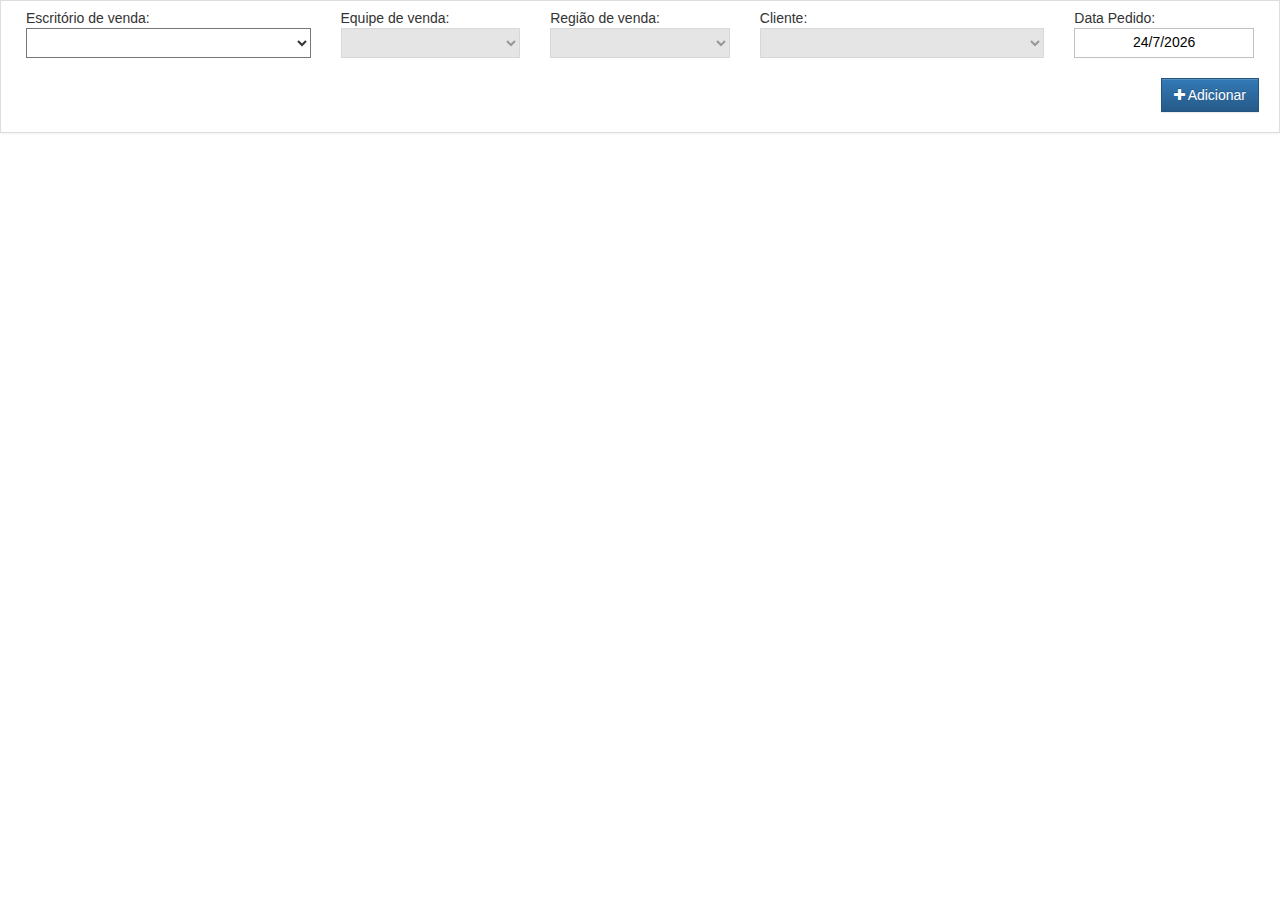
==== index.html @ 9e75d70c "first commit" ====
<!DOCTYPE HTML>
<html lang="en" ng-app='App'>

<head>
    <meta charset="UTF-8" />
    <meta http-equiv="X-UA-Compatible" content="IE=egde" />
    <meta name="viewport" content="width=device-width, initial-scale=1.0">
    <title>Projeto Mock</title>
    <!-- LIBRARIES -->
    <!--  <script src='//cdnjs.cloudflare.com/ajax/libs/jquery/2.1.1/jquery.min.js'></script> -->
    <!-- 
    <script src="https://code.angularjs.org/1.5.8/angular.min.js"></script>
    <script src="https://code.angularjs.org/1.5.8/angular-route.min.js"></script>
    <script src="https://code.angularjs.org/1.5.8/angular-resource.min.js"></script>
    <script src="https://code.angularjs.org/1.5.8/angular-animate.min.js"></script>
    <script src="https://code.angularjs.org/1.5.8/angular-sanitize.min.js"></script>
     -->
    <link rel="stylesheet" href="lib/font/css/font-awesome.min.css">
    <link rel="stylesheet" href="lib/css/bootstrap.min.css">
    <link rel="stylesheet" href="lib/css/bootstrap-theme.min.css">
   <!--  <link rel="stylesheet" href="lib/css/bootflat.min.css"> -->
    <link rel="stylesheet" href="lib/css/bsflat.css">
    <!-- LIBS -->
    <script type="text/javascript" src="lib/js/angular.min.js"></script>
    <script type="text/javascript" src="lib/js/angular-animate.min.js"></script>
    <script type="text/javascript" src="lib/js/angular-route.min.js"></script>
    <script type="text/javascript" src="lib/js/angular-resource.min.js"></script>
    <script type="text/javascript" src="lib/js/angular-touch.min.js"></script>
    <script type="text/javascript" src="lib/js/ui-bootstrap-tpls.min.js"></script>
    <script type="text/javascript" src="lib/js/angular-aside.min.js"></script>
    <script type="text/javascript" src="lib/js/angular-dragula.min.js"></script>
    <!-- <script src="//maxcdn.bootstrapcdn.com/bootstrap/3.3.0/js/bootstrap.min.js"></script>
    STYLE / THEME
    <link href="//maxcdn.bootstrapcdn.com/bootstrap/3.3.0/css/bootstrap.min.css" rel="stylesheet"> -->
    <!-- <link href="//cdncatalog.com/assets/flat-ui/css/flat-ui.css" rel="stylesheet"> -->
    <link href="view/css/reset.css" rel="stylesheet">
    <link href="view/css/geral.css" rel="stylesheet">
    <!-- THIS APP. -->
    <script src="App.js"></script>
    <script src="controller/services.js"></script>
    <script src="controller/directives.js"></script>
    <script src="controller/filters.js"></script>
    <script src="controller/controllers.js"></script>
    <script src="controller/navbar-controller.js"></script>
</head>

<body ng-controller="MainController">
    <div class="row-fluid demo-content" ng-view></div>
</body>

</html>
---- lib/css/bootflat.min.css ----
/*
 * bootflat 2.0.4
 *
 * Description: BOOTFLAT is an open source Flat UI KIT based on Bootstrap 3.2.0 CSS framework. It provides a faster, easier and less repetitive way for web developers to create elegant web apps.
 *
 * Homepage: http://bootflat.github.com/
 *
 * By @Flathemes <info@flathemes.com>
 *
 * Last modify time: 2014-09-03
 *
 * Licensed under the MIT license. Please see LICENSE for more information.
 *
 * Copyright 2013 FLATHEMES.
 *
 */

body{font-family:'Open Sans','Helvetica Neue',Helvetica,Arial,sans-serif;color:#434a54;background-color:#fff}a{color:#3bafda;text-decoration:none}a:focus,a:hover{color:#4fc1e9;text-decoration:none}a:focus{outline:0}.h1,.h2,.h3,.h4,.h5,.h6,h1,h2,h3,h4,h5,h6{font-family:inherit;font-weight:700;line-height:1.1;color:inherit}.h1 small,.h2 small,.h3 small,.h4 small,.h5 small,.h6 small,h1 small,h2 small,h3 small,h4 small,h5 small,h6 small{color:#e7e9ec}h1,h2,h3{margin-top:30px;margin-bottom:15px}h4,h5,h6{margin-top:15px;margin-bottom:15px}h6{font-weight:400}.h1,h1{font-size:51px}.h2,h2{font-size:43px}.h3,h3{font-size:30px}.h4,h4{font-size:19px}.h5,h5{font-size:18px}.h6,h6{font-size:14px}blockquote{border-left:3px solid #ccd1d9}.img-rounded{border-radius:4px;-webkit-border-radius:4px;-moz-border-radius:4px}.img-comment{margin:24px 0;font-size:15px;font-style:italic;line-height:1.2}.btn{color:#fff}.btn,.btn.disabled,.btn[disabled]{background-color:#aab2bd;border-color:#aab2bd}.btn.active,.btn:active,.btn:focus,.btn:hover{color:#fff;background-color:#ccd1d9;border-color:#ccd1d9;outline:0!important}.btn.active,.btn:active{-webkit-box-shadow:inset 0 1px 2px rgba(0,0,0,.125);-moz-box-shadow:inset 0 1px 2px rgba(0,0,0,.125);box-shadow:inset 0 1px 2px rgba(0,0,0,.125)}.btn.disabled,.btn[disabled]{filter:alpha(opacity=45);opacity:.45}.btn-link,.btn-link.active,.btn-link.disabled,.btn-link:active,.btn-link:focus,.btn-link:hover,.btn-link[disabled]{color:#3bafda;background-color:transparent; border-color:transparent;-webkit-box-shadow:none;-moz-box-shadow:none;box-shadow:none}.btn-link:focus,.btn-link:hover{text-decoration:underline}.btn-default{color:#434a54;border-color:#aab2bd!important}.btn-default.active,.btn-default:active,.btn-default:focus,.btn-default:hover{background-color:#ccd1d9;border-color:#ccd1d9}.btn-default,.btn-default.disabled,.btn-default[disabled]{background-color:#fff}.open .dropdown-toggle.btn-default{background-color:#ccd1d9;border-color:#ccd1d9}.btn-primary,.btn-primary.active,.btn-primary.disabled,.btn-primary:active,.btn-primary[disabled]{background-color:#3bafda;border-color:#3bafda}.btn-primary:focus,.btn-primary:hover,.open .dropdown-toggle.btn-primary{background-color:#4fc1e9;border-color:#4fc1e9}.btn-info,.btn-info.active,.btn-info.disabled,.btn-info:active,.btn-info[disabled]{background-color:#37bc9b;border-color:#37bc9b}.btn-info:focus,.btn-info:hover,.open .dropdown-toggle.btn-info{background-color:#48cfad;border-color:#48cfad}.btn-success,.btn-success.active,.btn-success.disabled,.btn-success:active,.btn-success[disabled]{background-color:#8cc152;border-color:#8cc152}.btn-success:focus,.btn-success:hover,.open .dropdown-toggle.btn-success{background-color:#a0d468;border-color:#a0d468}.btn-warning,.btn-warning.active,.btn-warning.disabled,.btn-warning:active,.btn-warning[disabled]{background-color:#f6bb42;border-color:#f6bb42}.btn-warning:focus,.btn-warning:hover,.open .dropdown-toggle.btn-warning{background-color:#ffce54;border-color:#ffce54}.btn-danger,.btn-danger .open .dropdown-toggle.btn,.btn-danger.active,.btn-danger.disabled,.btn-danger:active,.btn-danger[disabled]{background-color:#da4453;border-color:#da4453}.btn-danger:focus,.btn-danger:hover,.open .dropdown-toggle.btn-danger{background-color:#ed5565;border-color:#ed5565}.btn-group.open .dropdown-toggle{-webkit-box-shadow:inset 0 1px 2px rgba(0,0,0,.125);-moz-box-shadow:inset 0 1px 2px rgba(0,0,0,.125);box-shadow:inset 0 1px 2px rgba(0,0,0,.125)}.btn-group .btn{border-left-color:#96a0ad}.btn-group .btn-default.active,.btn-group .btn-default:active,.btn-group .btn-default:focus,.btn-group.open .btn-default.dropdown-toggle{color:#fff}.btn-group .btn-primary,.btn-group .btn-primary.active,.btn-group .btn-primary:active,.btn-group .btn-primary:focus{border-left-color:#269ecb}.btn-group .btn-success,.btn-group .btn-success.active,.btn-group .btn-success:active,.btn-group .btn-success:focus{border-left-color:#7ab03f}.btn-group .btn-warning,.btn-group .btn-warning.active,.btn-group .btn-warning:active,.btn-group .btn-warning:focus{border-left-color:#efa50b}.btn-group .btn-danger,.btn-group .btn-danger.active,.btn-group .btn-danger:active,.btn-group .btn-danger:focus{border-left-color:#d1293a}.btn-group .btn-info,.btn-group .btn-info.active,.btn-group .btn-info:active,.btn-group .btn-info:focus{border-left-color:#2fa084}.btn-group .btn-danger:first-child,.btn-group .btn-info:first-child,.btn-group .btn-primary:first-child,.btn-group .btn-success:first-child,.btn-group .btn-warning:first-child,.btn-group .btn:first-child{border-left-color:transparent}.btn-group-vertical .btn,.btn-group-vertical .btn-group .btn-primary{border-top-color:#96a0ad!important}.btn-group-vertical .btn-group .btn-primary,.btn-group-vertical .btn-primary,.btn-group-vertical .btn-primary.active,.btn-group-vertical .btn-primary:active,.btn-group-vertical .btn-primary:focus{border-top-color:#269ecb!important}.btn-group-vertical .btn-group .btn-success,.btn-group-vertical .btn-success,.btn-group-vertical .btn-success.active,.btn-group-vertical .btn-success:active,.btn-group-vertical .btn-success:focus{border-top-color:#7ab03f!important}.btn-group-vertical .btn-group .btn-warning,.btn-group-vertical .btn-warning,.btn-group-vertical .btn-warning.active,.btn-group-vertical .btn-warning:active,.btn-group-vertical .btn-warning:focus{border-top-color:#efa50b!important}.btn-group-vertical .btn-danger,.btn-group-vertical .btn-danger.active,.btn-group-vertical .btn-danger:active,.btn-group-vertical .btn-danger:focus,.btn-group-vertical .btn-group .btn-danger{border-top-color:#d1293a!important}.btn-group-vertical .btn-group .btn-info,.btn-group-vertical .btn-info,.btn-group-vertical .btn-info.active,.btn-group-vertical .btn-info:active,.btn-group-vertical .btn-info:focus{border-top-color:#2fa084!important}.btn-group-vertical .btn-danger:first-child,.btn-group-vertical .btn-info:first-child,.btn-group-vertical .btn-primary:first-child,.btn-group-vertical .btn-success:first-child,.btn-group-vertical .btn-warning:first-child,.btn-group-vertical .btn:not(.btn-default):first-child{border-top:none}.badge,.label{background-color:#aab2bd}.badge-default,.label-default{color:#434a54;background-color:#fff; border:1px solid #aab2bd}.badge-primary,.label-primary{background-color:#3bafda;border-color:#3bafda}.badge-success,.label-success{background-color:#8cc152;border-color:#8cc152}.badge-danger,.label-danger{background-color:#da4453;border-color:#da4453}.badge-warning,.label-warning{background-color:#f6bb42;border-color:#f6bb42}.badge-info,.label-info{background-color:#37bc9b;border-color:#37bc9b}.tooltip-inner{color:#fff;background-color:#434a54}.tooltip.top .tooltip-arrow,.tooltip.top-left .tooltip-arrow,.tooltip.top-right .tooltip-arrow{border-top-color:#434a54}.tooltip.right .tooltip-arrow{border-right-color:#434a54}.tooltip.left .tooltip-arrow{border-left-color:#434a54}.tooltip.bottom .tooltip-arrow,.tooltip.bottom-left .tooltip-arrow,.tooltip.bottom-right .tooltip-arrow{border-bottom-color:#434a54}.popover{color:#fff; background-color:#434a54;border-color:#434a54}.popover-title{padding-bottom:0;font-weight:700;color:#aab2bd;background-color:transparent;border-bottom:none}.popover.top .arrow,.popover.top .arrow:after{border-top-color:#434a54}.popover.right .arrow,.popover.right .arrow:after{border-right-color:#434a54}.popover.bottom .arrow,.popover.bottom .arrow:after{border-bottom-color:#434a54}.popover.left .arrow,.popover.left .arrow:after{border-left-color:#434a54}.progress{background-color:#e6e9ed;-webkit-box-shadow:none;-moz-box-shadow:none;box-shadow:none}.progress-bar{background-color:#3bafda;-webkit-box-shadow:none;-moz-box-shadow:none;box-shadow:none}.progress-bar-success{background-color:#8cc152}.progress-bar-info{background-color:#37bc9b}.progress-bar-warning{background-color:#f6bb42}.progress-bar-danger{background-color:#da4453}.breadcrumb{color:#434a54;background-color:#e6e9ed}.breadcrumb>.active{color:#434a54}.breadcrumb a{color:#3bafda}.breadcrumb-arrow{height:36px; padding:0;line-height:36px;list-style:none;background-color:#e6e9ed}.breadcrumb-arrow li:first-child a{border-radius:4px 0 0 4px;-webkit-border-radius:4px 0 0 4px;-moz-border-radius:4px 0 0 4px}.breadcrumb-arrow li,.breadcrumb-arrow li a,.breadcrumb-arrow li span{display:inline-block;vertical-align:top}.breadcrumb-arrow li:not(:first-child){margin-left:-5px}.breadcrumb-arrow li+li:before{padding:0;content:""}.breadcrumb-arrow li span{padding:0 10px}.breadcrumb-arrow li a,.breadcrumb-arrow li:not(:first-child) span{height:36px; padding:0 10px 0 25px;line-height:36px}.breadcrumb-arrow li:first-child a{padding:0 10px}.breadcrumb-arrow li a{position:relative;color:#fff;text-decoration:none;background-color:#3bafda;border:1px solid #3bafda}.breadcrumb-arrow li:first-child a{padding-left:10px}.breadcrumb-arrow li a:after,.breadcrumb-arrow li a:before{position:absolute;top:-1px;width:0;height:0;content:'';border-top:18px solid transparent;border-bottom:18px solid transparent}.breadcrumb-arrow li a:before{right:-10px;z-index:3;border-left-color:#3bafda;border-left-style:solid;border-left-width:11px}.breadcrumb-arrow li a:after{right:-11px;z-index:2;border-left:11px solid #2494be}.breadcrumb-arrow li a:focus,.breadcrumb-arrow li a:hover{background-color:#4fc1e9;border:1px solid #4fc1e9}.breadcrumb-arrow li a:focus:before,.breadcrumb-arrow li a:hover:before{border-left-color:#4fc1e9}.breadcrumb-arrow li a:active{background-color:#2494be;border:1px solid #2494be}.breadcrumb-arrow li a:active:after,.breadcrumb-arrow li a:active:before{border-left-color:#2494be}.breadcrumb-arrow li span{color:#434a54}.pagination>li>a,.pagination>li>span{color:#434a54;background-color:#fff;border-color:#ccd1d9}.pagination>li>a:focus,.pagination>li>a:hover,.pagination>li>span:focus,.pagination>li>span:hover{color:#fff;background-color:#ccd1d9;border-color:#ccd1d9}.pagination>.active>a,.pagination>.active>a:focus,.pagination>.active>a:hover,.pagination>.active>span,.pagination>.active>span:focus,.pagination>.active>span:hover{color:#fff;background-color:#8cc152;border-color:#8cc152}.pagination>.disabled>a,.pagination>.disabled>a:focus,.pagination>.disabled>a:hover,.pagination>.disabled>span,.pagination>.disabled>span:focus,.pagination>.disabled>span:hover{color:#e6e9ed;background-color:#fff;border-color:#ccd1d9}.pager li>a,.pager li>span{color:#fff;background-color:#8cc152;border-color:#8cc152}.pager li>a:focus,.pager li>a:hover{background-color:#a0d468;border-color:#a0d468}.pager .disabled>a,.pager .disabled>a:focus,.pager .disabled>a:hover,.pager .disabled>span{color:#e6e9ed;background-color:#fff;border-color:#e6e9ed}.form-control{color:#434a54;border-color:#aab2bd}.form-control,.form-control:focus{-webkit-box-shadow:none;-moz-box-shadow:none;box-shadow:none}.form-control:focus{border-color:#3bafda}.form-control:-ms-input-placeholder,.form-control::-moz-placeholder,.form-control::-webkit-input-placeholder{color:#e6e9ed}.form-control.disabled,.form-control[disabled]{background-color:#e6e9ed;border-color:#e6e9ed}.input-group-btn .btn+.btn{border-color:#96a0ad;border-style:solid; border-width:1px}.input-group-btn .btn+.btn.btn-default{border-color:#ededed}.input-group-btn .btn+.btn.btn-primary{border-color:#269ecb}.input-group-btn .btn+.btn.btn-info{border-color:#2fa084}.input-group-btn .btn+.btn.btn-success{border-color:#7ab03f}.input-group-btn .btn+.btn.btn-warning{border-color:#f4af20}.input-group-btn .btn+.btn.btn-danger{border-color:#d1293a}.input-group-addon{color:#fff;background-color:#aab2bd;border-color:#96a0ad}.input-group-addon .checkbox,.input-group-addon .radio{margin:-3px 0 -4px!important}.form-search .search-query,.form-search .search-query:first-child,.form-search .search-query:last-child{padding:0 17px;border-radius:17px;-webkit-border-radius:17px;-moz-border-radius:17px}.input-group .form-control:last-child{border-top-left-radius:0;border-bottom-left-radius:0;-webkit-border-top-left-radius:0;-moz-border-radius-topleft:0;-webkit-border-bottom-left-radius:0;-moz-border-radius-bottomleft:0}.input-group .form-control:first-child{border-top-right-radius:0;border-bottom-right-radius:0;-webkit-border-top-right-radius:0;-moz-border-radius-topright:0;-webkit-border-bottom-right-radius:0;-moz-border-radius-bottomright:0}.form-search .btn{border-radius:17px;-webkit-border-radius:17px;-moz-border-radius:17px}.search-only{position:relative}.search-only .search-icon{position:absolute;top:2px;left:8.5px;z-index:20;width:30px;font-size:17px;line-height:30px;color:#e6e9ed;text-align:center}.search-only .form-control:last-child{padding-left:40px}.has-success .checkbox,.has-success .checkbox-inline,.has-success .control-label,.has-success .help-block,.has-success .radio,.has-success .radio-inline{color:#8cc152}.has-success .form-control,.has-success .form-control:focus{border-color:#8cc152;-webkit-box-shadow:none;-moz-box-shadow:none;box-shadow:none}.has-success .input-group-addon{background-color:#8cc152;border-color:#8cc152}.has-success .form-control-feedback{color:#8cc152}.has-warning .checkbox,.has-warning .checkbox-inline,.has-warning .control-label,.has-warning .help-block,.has-warning .radio,.has-warning .radio-inline{color:#f6bb42}.has-warning .form-control,.has-warning .form-control:focus{border-color:#f6bb42;-webkit-box-shadow:none;-moz-box-shadow:none;box-shadow:none}.has-warning .input-group-addon{background-color:#f6bb42;border-color:#f6bb42}.has-warning .form-control-feedback{color:#f6bb42}.has-error .checkbox,.has-error .checkbox-inline,.has-error .control-label,.has-error .help-block,.has-error .radio,.has-error .radio-inline{color:#da4453}.has-error .form-control,.has-error .form-control:focus{border-color:#da4453;-webkit-box-shadow:none;-moz-box-shadow:none;box-shadow:none}.has-error .input-group-addon{background-color:#da4453;border-color:#da4453}.has-error .form-control-feedback{color:#da4453}.stepper .stepper-input{overflow:hidden;-moz-appearance:textfield}.stepper .stepper-input::-webkit-inner-spin-button,.stepper .stepper-input::-webkit-outer-spin-button{-webkit-appearance:none;margin:0}.stepper .stepper-arrow{position:absolute;right:15px;display:block;width:20px;height:50%;text-indent:-99999px;cursor:pointer; background-color:#3bafda}.stepper .stepper-arrow:active,.stepper .stepper-arrow:hover{background-color:#4fc1e9}.stepper .up{top:0;border:1px solid #269ecb;border-top-right-radius:3px;-webkit-border-top-right-radius:3px;-moz-border-radius-topright:3px}.stepper .down{bottom:0;border-bottom-right-radius:3px;-webkit-border-bottom-right-radius:3px;-moz-border-radius-bottomright:3px}.stepper .down::before,.stepper .up::before{position:absolute;width:0;height:0; content:"";border-right:4px solid transparent;border-left:4px solid transparent}.stepper .up::before{top:5px;left:5px;border-bottom:4px solid #fff}.stepper .down:before{bottom:5px;left:6px;border-top:4px solid #fff}.stepper.disabled .stepper-arrow{background-color:#3bafda;filter:alpha(opacity=45);opacity:.45}.selecter{position:relative;z-index:1; display:block;max-width:100%;outline:0}.selecter .selecter-element{position:absolute;left:0;z-index:0;display:none;width:100%;height:100%;filter:alpha(opacity=0);opacity:0;*left:-999999px}.selecter .selecter-element,.selecter .selecter-element:focus{outline:0;-webkit-tap-highlight-color:rgba(255,255,255,0);-webkit-tap-highlight-color:transparent}.selecter .selecter-selected{position:relative;z-index:2;display:block;padding:6px 10px;overflow:hidden;text-overflow:clip;cursor:pointer; background-color:#fff;border:1px solid #aab2bd;border-radius:4px;-webkit-border-radius:4px;-moz-border-radius:4px}.selecter .selecter-selected:after{position:absolute;top:14px;right:10px;width:0;height:0;content:"";border-top:4px solid #000;border-right:4px solid transparent;border-left:4px solid transparent}.selecter .selecter-options{position:absolute;top:100%;left:0;z-index:50;display:none;width:100%;max-height:260px;overflow:auto;overflow-x:hidden;background-color:#fff; border:1px solid #aab2bd;border-width:0 1px 1px;border-radius:0 0 4px 4px;-webkit-box-shadow:0 6px 12px rgba(0,0,0,.175);-moz-box-shadow:0 6px 12px rgba(0,0,0,.175);box-shadow:0 6px 12px rgba(0,0,0,.175);-webkit-border-radius:0 0 4px 4px;-moz-border-radius:0 0 4px 4px;*width:auto}.selecter .selecter-group{display:block;padding:5px 10px 4px;font-size:11px;color:#aab2bd;text-transform:uppercase;background-color:#f5f7fa; border-bottom:1px solid #e6e9ed}.selecter .selecter-item{display:block;width:100%;padding:6px 10px;margin:0;overflow:hidden;text-overflow:ellipsis;cursor:pointer; background-color:#fff;border-bottom:1px solid #e6e9ed}.selecter .selecter-item.selected{color:#fff;background-color:#3bafda;border-bottom-color:#4fc1e9}.selecter .selecter-item.disabled{color:#aab2bd;cursor:default}.selecter .selecter-item:first-child{border-radius:0;-webkit-border-radius:0;-moz-border-radius:0}.selecter .selecter-item:last-child{border-bottom:0;border-radius:0 0 4px 4px;-webkit-border-radius:0 0 4px 4px;-moz-border-radius:0 0 4px 4px}.selecter .selecter-item:hover{background-color:#e6e9ed}.selecter .selecter-item.selected:hover{background-color:#3bafda}.selecter .selecter-item.disabled:hover,.selecter.disabled .selecter-item:hover,.selecter:hover .selecter-selected{background-color:#fff}.selecter.open{z-index:3;outline:0}.selecter.open .selecter-selected{z-index:51;border:1px solid #3bafda;border-radius:4px 4px 0 0;-webkit-border-radius:4px 4px 0 0;-moz-border-radius:4px 4px 0 0}.selecter.focus .selecter-selected,.selecter.open .selecter-selected{background-color:#fff}.selecter.cover .selecter-options{top:0;border-width:1px;border-radius:4px;-webkit-border-radius:4px;-moz-border-radius:4px}.selecter.cover .selecter-options .selecter-item.first{border-radius:4px 4px 0 0;-webkit-border-radius:4px 4px 0 0;-moz-border-radius:4px 4px 0 0}.selecter.cover.open .selecter-selected{z-index:49;border-radius:4px 4px 0 0;-webkit-border-radius:4px 4px 0 0;-moz-border-radius:4px 4px 0 0}.selecter.bottom .selecter-options{top:auto;bottom:100%; border-width:1px 1px 0}.selecter.bottom .selecter-item:last-child{border:none;border-radius:0;-webkit-border-radius:0;-moz-border-radius:0}.selecter.bottom.open .selecter-selected{border-radius:0 0 4px 4px;-webkit-border-radius:0 0 4px 4px;-moz-border-radius:0 0 4px 4px}.selecter.bottom.open .selecter-options{border-radius:4px 4px 0 0;-webkit-border-radius:4px 4px 0 0;-moz-border-radius:4px 4px 0 0}.selecter.bottom.cover .selecter-options{top:auto;bottom:0}.selecter.bottom.cover.open .selecter-options,.selecter.bottom.cover.open .selecter-selected{border-radius:4px;-webkit-border-radius:4px;-moz-border-radius:4px}.selecter.multiple .selecter-options{position:static;display:block;width:100%;border-width:1px;border-radius:4px;box-shadow:none;-webkit-border-radius:4px;-moz-border-radius:4px}.selecter.disabled .selecter-selected{color:#aab2bd;cursor:default;background-color:#e6e9ed;border-color:#e6e9ed}.selecter.disabled .selecter-options{background-color:#e6e9ed;border-color:#e6e9ed}.selecter.disabled .selecter-group,.selecter.disabled .selecter-item{color:#aab2bd;cursor:default;background-color:#e6e9ed;border-color:#e6e9ed}.selecter.disabled .selecter-item.selected{color:#fff;background-color:#3bafda;filter:alpha(opacity=45);opacity:.45}.selecter .selecter-options.scroller{overflow:hidden}.selecter .selecter-options.scroller .scroller-content{max-height:260px;padding:0}.checkbox,.radio{padding-left:0;margin-top:0}.checkbox label,.radio label{position:relative;top:2px;padding-left:5px}.icheckbox_flat,.iradio_flat{display:inline-block;width:20px;height:20px;padding:0!important;margin:0;vertical-align:middle;cursor:pointer;background:url(../bootflat/img/check_flat/default.png) no-repeat;border:none;*display:inline}.icheckbox_flat{background-position:0 0}.icheckbox_flat.checked{background-position:-22px 0}.icheckbox_flat.disabled{cursor:default;background-position:-44px 0}.icheckbox_flat.checked.disabled{background-position:-66px 0}.iradio_flat{background-position:-88px 0}.iradio_flat.checked{background-position:-110px 0}.iradio_flat.disabled{cursor:default;background-position:-132px 0}.iradio_flat.checked.disabled{background-position:-154px 0}.toggle{height:32px}.toggle input[type=checkbox],.toggle input[type=radio]{width:0;height:0;padding:0;margin:0;text-indent:-100000px;filter:alpha(opacity=0);opacity:0}.toggle .handle{position:relative;top:-20px;left:0; display:block;width:50px;height:32px;background-color:#fff;border-radius:19px;-webkit-box-shadow:inset 0 0 0 1px #b8bfc8;-moz-box-shadow:inset 0 0 0 1px #b8bfc8;box-shadow:inset 0 0 0 1px #b8bfc8;-webkit-border-radius:19px;-moz-border-radius:19px}.toggle .handle:after,.toggle .handle:before{position:absolute;top:1px;left:1px;display:block;width:30px;height:30px; content:"";background-color:#fff;border-radius:30px;-webkit-box-shadow:inset 0 0 0 1px #b8bfc8,1px 1px 1px #c7ccd3;-moz-box-shadow:inset 0 0 0 1px #b8bfc8,1px 1px 1px #c7ccd3;box-shadow:inset 0 0 0 1px #b8bfc8,1px 1px 1px #c7ccd3;-webkit-transition:all .25s ease-in-out;-moz-transition:all .25s ease-in-out;transition:all .25s ease-in-out;-webkit-border-radius:30px;-moz-border-radius:30px}.toggle input[type=checkbox]:disabled+.handle,.toggle input[type=checkbox]:disabled+.handle:after,.toggle input[type=checkbox]:disabled+.handle:before,.toggle input[type=radio]:disabled+.handle,.toggle input[type=radio]:disabled+.handle:after,.toggle input[type=radio]:disabled+.handle:before{background-color:#e6e9ed;filter:alpha(opacity=60); opacity:.6}.toggle input[type=checkbox]:checked+.handle:before,.toggle input[type=radio]:checked+.handle:before{width:50px;background-color:#a0d468}.toggle input[type=checkbox]:checked+.handle:after,.toggle input[type=radio]:checked+.handle:after{left:20px;-webkit-box-shadow:inset 0 0 0 1px #f5f7fa,1px 1px 1px #c7ccd3;-moz-box-shadow:inset 0 0 0 1px #f5f7fa,1px 1px 1px #c7ccd3;box-shadow:inset 0 0 0 1px #f5f7fa,1px 1px 1px #c7ccd3}.calendar{padding:20px;color:#fff;background-color:#fd9883;border-radius:4px;-webkit-box-shadow:0 1px 2px rgba(0,0,0,.2);-moz-box-shadow:0 1px 2px rgba(0,0,0,.2);box-shadow:0 1px 2px rgba(0,0,0,.2);-webkit-border-radius:4px;-moz-border-radius:4px}.calendar .unit{float:left;width:14.28%;text-align:center}.calendar .years .prev{text-align:left}.calendar .years .next{text-align:right}.calendar .years .next em,.calendar .years .prev em{position:relative;display:inline-block;width:34px;height:34px;cursor:pointer;border:1px solid #fff;border-radius:50%;-webkit-border-radius:50%;-moz-border-radius:50%}.calendar .years .next em:before,.calendar .years .prev em:before{position:absolute;display:block;width:0;height:0;margin-top:6px;font-size:0;content:"";border-style:solid;border-width:7px}.calendar .years .prev em:before{top:3px;left:4px;border-color:transparent #fff transparent transparent}.calendar .years .next em:before{top:3px;left:13px;border-color:transparent transparent transparent #fff}.calendar .years .next em:active,.calendar .years .next em:hover,.calendar .years .prev em:active,.calendar .years .prev em:hover{border-color:#e9573f}.calendar .years .prev em:active:before,.calendar .years .prev em:hover:before{border-color:transparent #e9573f transparent transparent}.calendar .years .next em:active:before,.calendar .years .next em:hover:before{border-color:transparent transparent transparent #e9573f}.calendar .years .monyear{float:left;width:71.42%;height:34px;line-height:34px;text-align:center}.calendar .days{padding-top:15px; margin-top:15px;border-top:1px solid #ee7f6d}.calendar .days .unit{height:34px; margin-bottom:3px;line-height:34px;text-align:center}.calendar .days .unit b{width:34px;height:34px;font-weight:400;border-radius:50%;-webkit-border-radius:50%;-moz-border-radius:50%}.calendar .days .unit.active b,.calendar .days .unit:active b,.calendar .days .unit:hover b{display:inline-block;color:#e9573f;cursor:pointer;background-color:#fff;-webkit-transition:all .2s ease-in-out;-moz-transition:all .2s ease-in-out;transition:all .2s ease-in-out}.calendar .days .unit.older b{width:auto;height:auto;color:#e9573f;cursor:default;background-color:transparent}.pricing ul{padding:0;list-style:none}.pricing .unit{position:relative;display:inline-block;min-width:250px;text-align:center;border-radius:4px;-webkit-box-shadow:0 1px 2px rgba(0,0,0,.2);-moz-box-shadow:0 1px 2px rgba(0,0,0,.2);box-shadow:0 1px 2px rgba(0,0,0,.2);-webkit-border-radius:4px;-moz-border-radius:4px}.pricing .unit.active{top:5px;z-index:1;margin-right:-36px;margin-left:-36px;-webkit-box-shadow:0 0 8px rgba(0,0,0,.6);-moz-box-shadow:0 0 8px rgba(0,0,0,.6);box-shadow:0 0 8px rgba(0,0,0,.6)}.pricing .unit.active .price-title h3{font-size:40px}@media screen and (max-width:767px){.pricing .unit{display:block;margin-bottom:20px}.pricing .unit.active{top:0;margin-right:0;margin-left:0}.pricing .unit.active .price-title h3{font-size:30px}}.pricing .price-title{padding:20px 20px 10px;color:#fff;border-top-left-radius:4px;border-top-right-radius:4px;-webkit-border-top-left-radius:4px;-moz-border-radius-topleft:4px;-webkit-border-top-right-radius:4px;-moz-border-radius-topright:4px}.pricing .price-title h3,.pricing .price-title h3>p{margin:0}.pricing .price-body{padding:20px 20px 10px}.pricing .price-body ul{padding-top:10px}.pricing .price-body li{margin-bottom:10px}.pricing .price-body h4{margin:0}.pricing .price-foot{padding:20px;background-color:#e6e9ed;border-bottom-right-radius:4px;border-bottom-left-radius:4px;-webkit-border-bottom-left-radius:4px;-moz-border-radius-bottomleft:4px;-webkit-border-bottom-right-radius:4px;-moz-border-radius-bottomright:4px}.pricing .price-primary .price-title{background-color:#4fc1e9}.pricing .price-primary .price-body{background-color:#d7f1fa}.pricing .price-primary .price-body ul{border-top:1px solid #aae1f4}.pricing .price-success .price-title{background-color:#a0d468}.pricing .price-success .price-body{background-color:#ebf6df}.pricing .price-success .price-body ul{border-top:1px solid #d2ebb7}.pricing .price-warning .price-title{background-color:#ffce54}.pricing .price-warning .price-body{background-color:#fffaed}.pricing .price-warning .price-body ul{border-top:1px solid #ffebba}.alert h4{margin-bottom:10px;font-weight:700}.alert-dismissable .close{color:#000}.alert-info{background-color:#7cd1ef;border:#4fc1e9}.alert-warning{background-color:#ffdd87;border:#ffce54}.alert-danger{background-color:#f2838f;border:#ed5565}.alert-success{background-color:#b9df90;border:#a0d468}.alert .alert-link{text-decoration:underline; cursor:pointer;filter:alpha(opacity=65);opacity:.65}.alert .alert-link:focus,.alert .alert-link:hover{filter:alpha(opacity=45);opacity:.45}.alert .btn-link,.alert .btn-link:focus,.alert .btn-link:hover{color:#000;filter:alpha(opacity=65);opacity:.65}.alert .btn-link:focus,.alert .btn-link:hover{text-decoration:none;filter:alpha(opacity=40);opacity:.4}.nav-tabs{background-color:#e6e9ed; border-bottom:none;border-radius:4px 4px 0 0;-webkit-border-radius:4px 4px 0 0;-moz-border-radius:4px 4px 0 0}.nav-tabs>li{margin-bottom:0;border-left:1px solid #ccd1d9}.nav-tabs>li:first-child{border-left:none}.nav-tabs>li>a{margin-right:0;color:#434a54;border:none;border-radius:0;-webkit-border-radius:0;-moz-border-radius:0}.nav-tabs>li:first-child>a{border-radius:4px 0 0;-webkit-border-radius:4px 0 0;-moz-border-radius:4px 0 0}.nav-tabs>li>a:focus,.nav-tabs>li>a:hover{background-color:#f5f7fa;border:none}.nav-tabs>li.active>a,.nav-tabs>li.active>a:focus,.nav-tabs>li.active>a:hover{background-color:#fff!important;border:none}.nav-tabs .dropdown-toggle,.nav-tabs .dropdown-toggle:focus,.nav-tabs .dropdown-toggle:hover{color:#434a54}.nav-tabs li.dropdown.open .dropdown-toggle{color:#434a54;background-color:#f5f7fa}.nav-tabs li.dropdown.active.open .dropdown-toggle{color:#434a54}.nav-tabs .dropdown-toggle .caret,.nav-tabs .dropdown-toggle:focus .caret,.nav-tabs .dropdown-toggle:hover .caret,.nav-tabs li.dropdown.active .dropdown-toggle .caret,.nav-tabs li.dropdown.active.open .dropdown-toggle .caret,.nav-tabs li.dropdown.open .caret,.nav-tabs li.dropdown.open a:focus .caret,.nav-tabs li.dropdown.open a:hover .caret,.nav-tabs li.dropdown.open.active .caret{border-top-color:#434a54;border-bottom-color:#434a54}.nav-tabs.nav-justified>li>a{margin-bottom:0;text-align:center}.nav-tabs.nav-justified>.dropdown .dropdown-menu{top:auto;left:auto}.nav-tabs.nav-justified>li>a{border-radius:0;-webkit-border-radius:0;-moz-border-radius:0}.nav-tabs.nav-justified>li:first-child>a{border-radius:4px 0 0;-webkit-border-radius:4px 0 0;-moz-border-radius:4px 0 0}.nav-tabs.nav-justified>li:last-child>a{border-radius:0 4px 0 0;-webkit-border-radius:0 4px 0 0;-moz-border-radius:0 4px 0 0}.nav-tabs.nav-justified>.active>a,.nav-tabs.nav-justified>.active>a:focus,.nav-tabs.nav-justified>.active>a:hover{border:none}@media (min-width:768px){.nav-tabs.nav-justified>li>a{border-bottom:none;border-radius:0;-webkit-border-radius:0;-moz-border-radius:0}.nav-tabs.nav-justified>.active>a,.nav-tabs.nav-justified>.active>a:focus,.nav-tabs.nav-justified>.active>a:hover{border-bottom:none}}.tab-content{padding:10px}.tabs-below .nav-tabs{border-radius:0 0 4px 4px;-webkit-border-radius:0 0 4px 4px;-moz-border-radius:0 0 4px 4px}.tabs-below .nav-tabs>li:first-child>a{border-radius:0 0 0 4px;-webkit-border-radius:0 0 0 4px;-moz-border-radius:0 0 0 4px}.tabs-below .nav-tabs.nav-justified>li:last-child>a{border-radius:0 0 4px;-webkit-border-radius:0 0 4px;-moz-border-radius:0 0 4px}.tabs-left .nav-tabs>li,.tabs-right .nav-tabs>li{float:none;border-top:1px solid #ccd1d9;border-left:none}.tabs-left .nav-tabs>li:first-child,.tabs-right .nav-tabs>li:first-child{border-top:none}.tabs-left .nav-tabs>li>a,.tabs-right .nav-tabs>li>a{min-width:74px;margin-right:0}.tabs-left .nav-tabs{float:left;margin-right:19px;border-radius:4px 0 0 4px;-webkit-border-radius:4px 0 0 4px;-moz-border-radius:4px 0 0 4px}.tabs-left .nav-tabs>li:first-child>a{border-radius:4px 0 0;-webkit-border-radius:4px 0 0;-moz-border-radius:4px 0 0}.tabs-left .nav-tabs>li:last-child>a{border-radius:0 0 0 4px;-webkit-border-radius:0 0 0 4px;-moz-border-radius:0 0 0 4px}.tabs-right .nav-tabs{float:right;margin-left:19px;border-radius:0 4px 4px 0;-webkit-border-radius:0 4px 4px 0;-moz-border-radius:0 4px 4px 0}.tabs-right .nav-tabs>li:first-child>a{border-radius:0 4px 0 0;-webkit-border-radius:0 4px 0 0;-moz-border-radius:0 4px 0 0}.tabs-right .nav-tabs>li:last-child>a{border-radius:0 0 4px;-webkit-border-radius:0 0 4px;-moz-border-radius:0 0 4px}.nav-pills>li.active>a,.nav-pills>li.active>a:focus,.nav-pills>li.active>a:hover{color:#fff;background-color:#3bafda}.nav-pills>li>a{color:#3bafda}.nav-pills>li>a:hover{color:#434a54;background-color:#e6e9ed}.nav-pills>.active>a>.badge{color:#3bafda}.nav-pills .open>a,.nav-pills .open>a:focus,.nav-pills .open>a:hover{color:#434a54;background-color:#e6e9ed}.navbar-form{padding:0!important}.navbar-default{background-color:#37bc9b;border-color:#37bc9b}.navbar-default .btn-link,.navbar-default .navbar-brand,.navbar-default .navbar-link{color:#26816a}.navbar-default .btn-link:focus,.navbar-default .btn-link:hover,.navbar-default .navbar-brand:focus,.navbar-default .navbar-brand:hover,.navbar-default .navbar-link:hover{color:#fff;background-color:transparent}.navbar-default .navbar-nav>li>a,.navbar-default .navbar-text{color:#26816a}.navbar-default .navbar-nav>li>a:focus,.navbar-default .navbar-nav>li>a:hover{color:#fff}.navbar-default .navbar-nav>.active>a,.navbar-default .navbar-nav>.active>a:focus,.navbar-default .navbar-nav>.active>a:hover{color:#fff;background-color:#48cfad}.navbar-default .btn-link[disabled]:focus,.navbar-default .btn-link[disabled]:hover,.navbar-default .navbar-nav>.disabled>a,.navbar-default .navbar-nav>.disabled>a:focus,.navbar-default .navbar-nav>.disabled>a:hover,fieldset[disabled] .navbar-default .btn-link:focus,fieldset[disabled] .navbar-default .btn-link:hover{color:#2e9c81;background-color:transparent}.navbar-default .navbar-toggle{background-color:#26816a;border-color:#26816a}.navbar-default .navbar-toggle:focus,.navbar-default .navbar-toggle:hover{background-color:#2b957a;border-color:#2b957a}.navbar-default .navbar-toggle .icon-bar{background-color:#37bc9b}.navbar-default .navbar-collapse,.navbar-default .navbar-form{border-color:#48cfad}.navbar-default .navbar-nav>.open>a,.navbar-default .navbar-nav>.open>a:focus,.navbar-default .navbar-nav>.open>a:hover{color:#fff;background-color:#37bc9b}@media (max-width:767px){.navbar-default .navbar-nav .open .dropdown-menu>.divider,.navbar-default .navbar-nav>li>a:focus,.navbar-default .navbar-nav>li>a:hover{background-color:#48cfad}.navbar-default .navbar-nav .open .dropdown-menu>li>a{color:#26816a}.navbar-default .navbar-nav .open .dropdown-menu>.active>a,.navbar-default .navbar-nav .open .dropdown-menu>.active>a:focus,.navbar-default .navbar-nav .open .dropdown-menu>.active>a:hover,.navbar-default .navbar-nav .open .dropdown-menu>li>a:focus,.navbar-default .navbar-nav .open .dropdown-menu>li>a:hover{color:#fff;background-color:#48cfad}.navbar-default .navbar-nav .open .dropdown-menu>.dropdown-header{color:#26816a}.navbar-default .navbar-nav .open .dropdown-menu>.disabled>a,.navbar-default .navbar-nav .open .dropdown-menu>.disabled>a:focus,.navbar-default .navbar-nav .open .dropdown-menu>.disabled>a:hover{color:#2b957a}}.navbar-inverse{background-color:#333;border-color:#333}.navbar-inverse .btn-link,.navbar-inverse .navbar-brand,.navbar-inverse .navbar-link{color:#8c8c8c}.navbar-inverse .btn-link:focus,.navbar-inverse .btn-link:hover,.navbar-inverse .navbar-brand:focus,.navbar-inverse .navbar-brand:hover,.navbar-inverse .navbar-link:hover{color:#fff;background-color:transparent}.navbar-inverse .navbar-nav>li>a,.navbar-inverse .navbar-text{color:#8c8c8c}.navbar-inverse .navbar-nav>li>a:focus,.navbar-inverse .navbar-nav>li>a:hover{color:#fff}.navbar-inverse .navbar-nav>.active>a,.navbar-inverse .navbar-nav>.active>a:focus,.navbar-inverse .navbar-nav>.active>a:hover{color:#fff;background-color:#000}.navbar-inverse .btn-link[disabled]:focus,.navbar-inverse .btn-link[disabled]:hover,.navbar-inverse .navbar-nav>.disabled>a,.navbar-inverse .navbar-nav>.disabled>a:focus,.navbar-inverse .navbar-nav>.disabled>a:hover,fieldset[disabled] .navbar-inverse .btn-link:focus,fieldset[disabled] .navbar-inverse .btn-link:hover{color:#666;background-color:transparent}.navbar-inverse .navbar-toggle{background-color:#000;border-color:#000}.navbar-inverse .navbar-toggle:focus,.navbar-inverse .navbar-toggle:hover{background-color:#1a1a1a;border-color:#1a1a1a}.navbar-inverse .navbar-toggle .icon-bar{background-color:#8c8c8c}.navbar-inverse .navbar-collapse,.navbar-inverse .navbar-form{border-color:#000}.navbar-inverse .navbar-nav>.open>a,.navbar-inverse .navbar-nav>.open>a:focus,.navbar-inverse .navbar-nav>.open>a:hover{color:#fff;background-color:#000}@media (max-width:767px){.navbar-inverse .navbar-nav .open .dropdown-menu>.divider,.navbar-inverse .navbar-nav>li>a:focus,.navbar-inverse .navbar-nav>li>a:hover{background-color:#000}.navbar-inverse .navbar-nav .open .dropdown-menu>li>a{color:#8c8c8c}.navbar-inverse .navbar-nav .open .dropdown-menu>.active>a,.navbar-inverse .navbar-nav .open .dropdown-menu>.active>a:focus,.navbar-inverse .navbar-nav .open .dropdown-menu>.active>a:hover,.navbar-inverse .navbar-nav .open .dropdown-menu>li>a:focus,.navbar-inverse .navbar-nav .open .dropdown-menu>li>a:hover{color:#fff;background-color:#000}.navbar-inverse .navbar-nav .open .dropdown-menu>.dropdown-header{color:#bfbfbf}.navbar-inverse .navbar-nav .open .dropdown-menu>.disabled>a,.navbar-inverse .navbar-nav .open .dropdown-menu>.disabled>a:focus,.navbar-inverse .navbar-nav .open .dropdown-menu>.disabled>a:hover{color:#666}}.list-group{border-radius:4px;-webkit-box-shadow:0 1px 2px rgba(0,0,0,.2);-moz-box-shadow:0 1px 2px rgba(0,0,0,.2);box-shadow:0 1px 2px rgba(0,0,0,.2);-webkit-border-radius:4px;-moz-border-radius:4px}.list-group-item{border-color:transparent;border-top-color:#e6e9ed}.list-group-item:first-child{border-top:none}.list-group-item-heading,a.list-group-item{color:#434a54}a.list-group-item .list-group-item-heading{font-size:16px;color:#434a54}a.list-group-item:focus,a.list-group-item:hover{background-color:#e6e9ed}a.list-group-item.active,a.list-group-item.active:focus,a.list-group-item.active:hover{background-color:#4fc1e9;border-color:#4fc1e9}a.list-group-item.active .list-group-item-text,a.list-group-item.active:focus .list-group-item-text,a.list-group-item.active:hover .list-group-item-text{color:#fff}.list-group-item-primary{color:#22b1e3;background-color:#4fc1e9;border-color:#3bafda transparent transparent}.list-group-item-primary:first-child{border-color:transparent}a.list-group-item-primary{color:#126d8d}a.list-group-item-primary:focus,a.list-group-item-primary:hover{color:#fff}a.list-group-item-primary.active,a.list-group-item-primary:focus,a.list-group-item-primary:hover{background-color:#3bafda;border-color:#4fc1e9 transparent transparent}.list-group-item-success{color:#87c940;background-color:#a0d468;border-color:#8cc152 transparent transparent}.list-group-item-success:first-child{border-color:transparent}a.list-group-item-success{color:#537f24}a.list-group-item-success:focus,a.list-group-item-success:hover{color:#fff}a.list-group-item-success.active,a.list-group-item-success:focus,a.list-group-item-success:hover{background-color:#8cc152;border-color:#a0d468 transparent transparent}.list-group-item-warning{color:#ffbf21;background-color:#ffce54;border-color:#f6bb42 transparent transparent}.list-group-item-warning:first-child{border-color:transparent}a.list-group-item-warning{color:#876000}a.list-group-item-warning:focus,a.list-group-item-warning:hover{color:#fff}a.list-group-item-warning.active,a.list-group-item-warning:focus,a.list-group-item-warning:hover{background-color:#f6bb42;border-color:#ffce54 transparent transparent}.list-group-item-info{color:#2fb593;background-color:#48cfad;border-color:#37bc9b transparent transparent}.list-group-item-info:first-child{border-color:transparent}a.list-group-item-info{color:#1a6451}a.list-group-item-info:focus,a.list-group-item-info:hover{color:#fff}a.list-group-item-info.active,a.list-group-item-info:focus,a.list-group-item-info:hover{background-color:#37bc9b;border-color:#48cfad transparent transparent}.list-group-item-danger{color:#e8273b;background-color:#ed5565;border-color:#da4453 transparent transparent}.list-group-item-danger:first-child{border-color:transparent}a.list-group-item-danger{color:#99101f}a.list-group-item-danger:focus,a.list-group-item-danger:hover{color:#fff}a.list-group-item-danger.active,a.list-group-item-danger:focus,a.list-group-item-danger:hover{background-color:#da4453;border-color:#ed5565 transparent transparent}.media-list{color:#aab2bd}.media-heading{font-size:14px;color:#434a54}.modal-content{color:#434a54; border:none;border-radius:4px;-webkit-box-shadow:0 1px 2px rgba(0,0,0,.2);-moz-box-shadow:0 1px 2px rgba(0,0,0,.2);box-shadow:0 1px 2px rgba(0,0,0,.2);-webkit-border-radius:4px;-moz-border-radius:4px}.modal-header{border-bottom:none}.modal-body{padding:0 15px}.modal-footer{border-top:none}.well{padding:10px;color:#434a54;background-color:#fff;border:none;border-radius:4px;-webkit-box-shadow:0 1px 2px rgba(0,0,0,.2);-moz-box-shadow:0 1px 2px rgba(0,0,0,.2);box-shadow:0 1px 2px rgba(0,0,0,.2);-webkit-border-radius:4px;-moz-border-radius:4px}.well blockquote{border-color:#ccd1d9}.well-lg{padding:20px}.well-sm{padding:5px}.thumbnail{border:none;-webkit-box-shadow:0 1px 2px rgba(0,0,0,.2);-moz-box-shadow:0 1px 2px rgba(0,0,0,.2);box-shadow:0 1px 2px rgba(0,0,0,.2)}.thumbnail a>img,.thumbnail>img{width:100%}.thumbnail .caption{font-size:14px}.thumbnail .caption h1,.thumbnail .caption h2,.thumbnail .caption h3,.thumbnail .caption h4,.thumbnail .caption h5,.thumbnail .caption h6{margin:5px 0 10px;font-size:16px}.jumbotron{padding:0; margin-bottom:20px;background-color:#fff;border-radius:4px;-webkit-box-shadow:0 1px 2px rgba(0,0,0,.2);-moz-box-shadow:0 1px 2px rgba(0,0,0,.2);box-shadow:0 1px 2px rgba(0,0,0,.2);-webkit-border-radius:4px;-moz-border-radius:4px}.container .jumbotron{border-radius:4px;-webkit-border-radius:4px;-moz-border-radius:4px}.jumbotron>.jumbotron-photo img{width:100%;border-radius:4px 4px 0 0;-webkit-border-radius:4px 4px 0 0;-moz-border-radius:4px 4px 0 0}.jumbotron .jumbotron-contents{padding:20px;color:#434a54}.jumbotron .carousel,.jumbotron .carousel-inner,.jumbotron .carousel-inner>.item.active img{border-radius:4px 4px 0 0;-webkit-border-radius:4px 4px 0 0;-moz-border-radius:4px 4px 0 0}.jumbotron .carousel-inner>.item>a>img,.jumbotron .carousel-inner>.item>img{width:100%}.jumbotron .carousel-control.left{border-radius:4px 0 0;-webkit-border-radius:4px 0 0;-moz-border-radius:4px 0 0}.jumbotron .carousel-control.right{border-radius:0 4px 0 0;-webkit-border-radius:0 4px 0 0;-moz-border-radius:0 4px 0 0}.jumbotron .h1,.jumbotron .h2,.jumbotron h1,.jumbotron h2{font-weight:400}.jumbotron .h1,.jumbotron h1{font-size:28px}.jumbotron .h2,.jumbotron h2{font-size:24px}.jumbotron p{font-size:14px}@media screen and (min-width:768px){.container .jumbotron,.jumbotron{padding:0}.jumbotron .h1,.jumbotron h1{font-size:28px}}.panel{background-color:#fff;border:none;border-radius:4px;-webkit-box-shadow:0 1px 2px rgba(0,0,0,.2);-moz-box-shadow:0 1px 2px rgba(0,0,0,.2);box-shadow:0 1px 2px rgba(0,0,0,.2);-webkit-border-radius:4px;-moz-border-radius:4px}.panel .list-group{-webkit-box-shadow:none;-moz-box-shadow:none;box-shadow:none}.panel .list-group-item:first-child{border-top:1px solid #e6e9ed}.panel-heading{border-radius:4px 4px 0 0;-webkit-border-radius:4px 4px 0 0;-moz-border-radius:4px 4px 0 0}.panel-title{font-size:14px;font-weight:400;color:#434a54}.panel-footer{background-color:#e6e9ed;border-top-color:#e6e9ed;border-radius:0 0 4px 4px;-webkit-border-radius:0 0 4px 4px;-moz-border-radius:0 0 4px 4px}.panel-default{border-color:#e6e9ed}.panel-default>.panel-heading{color:#434a54;background-color:#e6e9ed;border-color:#e6e9ed}.panel-primary{border-color:#3bafda}.panel-primary>.panel-heading{color:#fff;background-color:#3bafda;border-color:#3bafda}.panel-success{border-color:#8cc152}.panel-success>.panel-heading{color:#fff;background-color:#8cc152;border-color:#8cc152}.panel-info{border-color:#37bc9b}.panel-info>.panel-heading{color:#fff;background-color:#37bc9b;border-color:#37bc9b}.panel-warning{border-color:#f6bb42}.panel-warning>.panel-heading{color:#fff;background-color:#f6bb42;border-color:#f6bb42}.panel-danger{border-color:#da4453}.panel-danger>.panel-heading{color:#fff;background-color:#da4453;border-color:#da4453}.panel-danger>.panel-heading>.panel-title,.panel-info>.panel-heading>.panel-title,.panel-primary>.panel-heading>.panel-title,.panel-success>.panel-heading>.panel-title,.panel-warning>.panel-heading>.panel-title{color:#fff}.panel>.list-group:first-child .list-group-item:first-child,.panel>.table-responsive:first-child>.table:first-child,.panel>.table:first-child{border-radius:4px 4px 0 0;-webkit-border-radius:4px 4px 0 0;-moz-border-radius:4px 4px 0 0}.panel>.list-group:last-child .list-group-item:last-child{border-radius:0 0 4px 4px;-webkit-border-radius:0 0 4px 4px;-moz-border-radius:0 0 4px 4px}.panel>.table-responsive:first-child>.table:first-child>tbody:first-child>tr:first-child td:first-child,.panel>.table-responsive:first-child>.table:first-child>tbody:first-child>tr:first-child th:first-child,.panel>.table-responsive:first-child>.table:first-child>thead:first-child>tr:first-child td:first-child,.panel>.table-responsive:first-child>.table:first-child>thead:first-child>tr:first-child th:first-child,.panel>.table:first-child>tbody:first-child>tr:first-child td:first-child,.panel>.table:first-child>tbody:first-child>tr:first-child th:first-child,.panel>.table:first-child>thead:first-child>tr:first-child td:first-child,.panel>.table:first-child>thead:first-child>tr:first-child th:first-child{border-radius:4px 0 0;-webkit-border-radius:4px 0 0;-moz-border-radius:4px 0 0}.panel>.table-responsive:first-child>.table:first-child>tbody:first-child>tr:first-child td:last-child,.panel>.table-responsive:first-child>.table:first-child>tbody:first-child>tr:first-child th:last-child,.panel>.table-responsive:first-child>.table:first-child>thead:first-child>tr:first-child td:last-child,.panel>.table-responsive:first-child>.table:first-child>thead:first-child>tr:first-child th:last-child,.panel>.table:first-child>tbody:first-child>tr:first-child td:last-child,.panel>.table:first-child>tbody:first-child>tr:first-child th:last-child,.panel>.table:first-child>thead:first-child>tr:first-child td:last-child,.panel>.table:first-child>thead:first-child>tr:first-child th:last-child{border-radius:0 4px 0 0;-webkit-border-radius:0 4px 0 0;-moz-border-radius:0 4px 0 0}.panel>.table-responsive:last-child>.table:last-child,.panel>.table:last-child{border-radius:0 0 4px 4px;-webkit-border-radius:0 0 4px 4px;-moz-border-radius:0 0 4px 4px}.panel>.table-responsive:last-child>.table:last-child>tbody:last-child>tr:last-child td:first-child,.panel>.table-responsive:last-child>.table:last-child>tbody:last-child>tr:last-child th:first-child,.panel>.table-responsive:last-child>.table:last-child>tfoot:last-child>tr:last-child td:first-child,.panel>.table-responsive:last-child>.table:last-child>tfoot:last-child>tr:last-child th:first-child,.panel>.table:last-child>tbody:last-child>tr:last-child td:first-child,.panel>.table:last-child>tbody:last-child>tr:last-child th:first-child,.panel>.table:last-child>tfoot:last-child>tr:last-child td:first-child,.panel>.table:last-child>tfoot:last-child>tr:last-child th:first-child{border-radius:0 0 0 4px;-webkit-border-radius:0 0 0 4px;-moz-border-radius:0 0 0 4px}.panel>.table-responsive:last-child>.table:last-child>tbody:last-child>tr:last-child td:last-child,.panel>.table-responsive:last-child>.table:last-child>tbody:last-child>tr:last-child th:last-child,.panel>.table-responsive:last-child>.table:last-child>tfoot:last-child>tr:last-child td:last-child,.panel>.table-responsive:last-child>.table:last-child>tfoot:last-child>tr:last-child th:last-child,.panel>.table:last-child>tbody:last-child>tr:last-child td:last-child,.panel>.table:last-child>tbody:last-child>tr:last-child th:last-child,.panel>.table:last-child>tfoot:last-child>tr:last-child td:last-child,.panel>.table:last-child>tfoot:last-child>tr:last-child th:last-child{border-radius:0 0 4px;-webkit-border-radius:0 0 4px;-moz-border-radius:0 0 4px}.panel>.panel-body+.table,.panel>.panel-body+.table-responsive{border-top-color:#e6e9ed}.panel-group .panel{background-color:transparent;border-radius:0;-webkit-box-shadow:none;-moz-box-shadow:none;box-shadow:none;-webkit-border-radius:0;-moz-border-radius:0}.panel-group .panel+.panel{margin-top:0}.panel-group .panel-heading{padding:0;border-bottom-color:transparent}.panel-group .panel-heading+.panel-collapse .panel-body{padding:15px 0;border-top-color:transparent}.panel-group .panel-title a{display:block;padding:10px 0}.panel-group-lists .panel{background-color:#fff; border-bottom:1px solid #e6e9ed;-webkit-box-shadow:0 1px 2px rgba(0,0,0,.2);-moz-box-shadow:0 1px 2px rgba(0,0,0,.2);box-shadow:0 1px 2px rgba(0,0,0,.2)}.panel-group-lists .panel:first-child{border-radius:4px 4px 0 0;-webkit-border-radius:4px 4px 0 0;-moz-border-radius:4px 4px 0 0}.panel-group-lists .panel:last-child{border-bottom:none;border-radius:0 0 4px 4px;-webkit-border-radius:0 0 4px 4px;-moz-border-radius:0 0 4px 4px}.panel-group-lists .panel-heading+.panel-collapse .panel-body{padding:15px;border-top-color:#e6e9ed}.panel-group-lists .panel-title a{padding:10px 15px;color:#434a54}.panel-group-lists .panel-title a:active,.panel-group-lists .panel-title a:focus,.panel-group-lists .panel-title a:hover{color:#aab2bd}.footer{padding:40px 0;background-color:#434a54}.footer-logo,.footer-nav{float:left;width:20%;padding:0 20px}@media (max-width:768px){.footer-logo{margin-bottom:20px}.footer-logo,.footer-nav{display:block; float:none;width:100%}}.footer-logo{height:32px; margin-top:-5px;line-height:32px}.footer-logo img{margin-right:10px}.footer-logo a{font-size:20px;font-weight:700;color:#fff}.footer-logo a:active,.footer-logo a:hover{text-decoration:none}.footer-nav .nav-title{margin-bottom:15px;color:#e6e9ed}.footer-nav .nav-item{line-height:28px}.footer-nav .nav-item>a{color:#aab2bd}.footer-nav .nav-item>a:active,.footer-nav .nav-item>a:hover{color:#ccd1d9;text-decoration:none}.footer-copyright{color:#aab2bd}.timeline dl{position:relative;top:0;padding:20px 0;margin:0}.timeline dl:before{position:absolute;top:0;bottom:0;left:50%;z-index:100;width:2px;margin-left:-1px;content:'';background-color:#ccd1d9}.timeline dl dt{position:relative;top:30px;z-index:200;width:120px;padding:3px 5px;margin:0 auto 30px;font-weight:400;color:#fff;text-align:center;background-color:#aab2bd;border-radius:4px;-webkit-border-radius:4px;-moz-border-radius:4px}.timeline dl dd{position:relative;z-index:200}.timeline dl dd .circ{position:absolute;top:40px;left:50%;z-index:200;width:22px;height:22px;margin-left:-11px;background-color:#4fc1e9;border:4px solid #f5f7fa;border-radius:50%;-webkit-border-radius:50%;-moz-border-radius:50%}.timeline dl dd .time{position:absolute;top:31px;left:50%;display:inline-block;width:100px;padding:10px 20px;color:#4fc1e9}.timeline dl dd .events{position:relative;width:47%;padding:10px 10px 0;margin-top:31px;background-color:#fff;border-radius:4px;-webkit-border-radius:4px;-moz-border-radius:4px}.timeline dl dd .events:before{position:absolute;top:12px;width:0;height:0;content:'';border-style:solid;border-width:6px}.timeline dl dd .events .events-object{margin-right:10px}.timeline dl dd .events .events-body{overflow:hidden;zoom:1}.timeline dl dd .events .events-body .events-heading{margin:0 0 10px;font-size:14px}.timeline dl dd.pos-right .time{margin-left:-100px;text-align:right}.timeline dl dd.pos-right .events{float:right}.timeline dl dd.pos-right .events:before{left:-12px;border-color:transparent #fff transparent transparent}.timeline dl dd.pos-left .time{margin-left:0;text-align:left}.timeline dl dd.pos-left .events{float:left}.timeline dl dd.pos-left .events:before{right:-12px;border-color:transparent transparent transparent #fff}@media screen and (max-width:767px){.timeline dl:before{left:60px}.timeline dl dt{margin:0 0 30px}.timeline dl dd .circ{left:60px}.timeline dl dd .time{left:0}.timeline dl dd.pos-left .time{padding:10px 0; margin-left:0;text-align:left}.timeline dl dd.pos-left .events{float:right;width:84%}.timeline dl dd.pos-left .events:before{left:-12px;border-color:transparent #fff transparent transparent}.timeline dl dd.pos-right .time{padding:10px 0; margin-left:0;text-align:left}.timeline dl dd.pos-right .events{float:right;width:84%}}.dropdown-menu{background-color:#434a54;border:none}.dropdown-menu .dropdown-header{padding:5px 20px;font-size:14px;font-weight:700;color:#aab2bd}.dropdown-menu li a{padding:5px 20px;color:#fff}.dropdown-menu .active a,.dropdown-menu .active a:focus,.dropdown-menu .active a:hover,.dropdown-menu li a:focus,.dropdown-menu li a:hover{color:#fff;background-color:#656d78;outline:0}.dropdown-menu .disabled a,.dropdown-menu .disabled a:focus,.dropdown-menu .disabled a:hover{color:#656d78;cursor:default}.dropdown-menu .divider{background-color:#656d78;border-bottom:none}.dropup .dropdown-menu{margin-bottom:0;border-radius:4px 4px 0 0;-webkit-border-radius:4px 4px 0 0;-moz-border-radius:4px 4px 0 0}.dropdown-submenu{position:relative}.dropdown-submenu .dropdown-menu{top:0;left:100%;margin-top:-6px;margin-left:-1px;border-radius:0 4px 4px;-webkit-border-radius:0 4px 4px;-moz-border-radius:0 4px 4px}.dropdown-submenu:hover .dropdown-menu{display:block}.dropup .dropdown-submenu .dropdown-menu{top:auto;bottom:0;margin-top:0;margin-bottom:-2px;border-radius:4px 4px 4px 0;-webkit-border-radius:4px 4px 4px 0;-moz-border-radius:4px 4px 4px 0}.dropdown-submenu>a:after{display:block;float:right;width:0;height:0;margin-top:5px;margin-right:-10px;content:" ";border-color:transparent;border-style:solid;border-width:5px 0 5px 5px;border-left-color:#fff}.dropdown-default .dropdown-submenu>a:after{border-left-color:#434a54}.dropdown-submenu:hover a:after{border-left-color:#fff}.dropdown-submenu.pull-left{float:none}.dropdown-submenu.pull-left .dropdown-menu{left:-100%;margin-left:10px;border-radius:4px 0 4px 4px;-webkit-border-radius:4px 0 4px 4px;-moz-border-radius:4px 0 4px 4px}
---- lib/css/bsflat.css ----
.img-rounded, .img-thumbnail, code,kbd,pre,pre code,.form-control,.input-sm,.form-group-sm .form-control,.input-lg,.form-group-lg .form-control,.btn,.btn-link,.btn-lg,.btn-group-lg > .btn,.btn-sm,.btn-group-sm > .btn,.btn-xs,.btn-group-xs > .btn,.dropdown-menu,.btn-group > .btn:not(:first-child):not(:last-child):not(.dropdown-toggle),.btn-group > .btn:first-child:not(:last-child):not(.dropdown-toggle),.btn-group > .btn:last-child:not(:first-child),.btn-group > .dropdown-toggle:not(:first-child),.btn-group > .btn-group:not(:first-child):not(:last-child) > .btn,.btn-group > .btn-group:first-child:not(:last-child) > .btn:last-child,.btn-group > .btn-group:first-child:not(:last-child) > .dropdown-toggle,.btn-group > .btn-group:last-child:not(:first-child) > .btn:first-child,.btn-group-vertical > .btn:not(:first-child):not(:last-child),.btn-group-vertical > .btn:first-child:not(:last-child),.btn-group-vertical > .btn:last-child:not(:first-child),.btn-group-vertical > .btn-group:not(:first-child):not(:last-child) > .btn,.btn-group-vertical > .btn-group:first-child:not(:last-child) > .btn:last-child,.btn-group-vertical > .btn-group:first-child:not(:last-child) > .dropdown-toggle,.btn-group-vertical > .btn-group:last-child:not(:first-child) > .btn:first-child,.input-group-lg > .form-control,.input-group-lg > .input-group-addon,.input-group-lg > .input-group-btn > .btn,.input-group-sm > .form-control,.input-group-sm > .input-group-addon,.input-group-sm > .input-group-btn > .btn,textarea.input-group-sm > .form-control,textarea.input-group-sm > .input-group-addon,textarea.input-group-sm > .input-group-btn > .btn,select[multiple].input-group-sm > .form-control,select[multiple].input-group-sm > .input-group-addon,select[multiple].input-group-sm > .input-group-btn > .btn,.input-group-addon,.input-group-btn,.input-group .form-control,.input-group-addon:not(:first-child):not(:last-child),.input-group-btn:not(:first-child):not(:last-child),.input-group .form-control:not(:first-child):not(:last-child),.input-group-addon,.input-group-addon,.input-group-addon.input-sm,.input-group-addon.input-lg,.input-group .form-control:first-child,.input-group-addon:first-child,.input-group-btn:first-child > .btn,.input-group-btn:first-child > .btn-group > .btn,.input-group-btn:first-child > .dropdown-toggle,.input-group-btn:last-child > .btn:not(:last-child):not(.dropdown-toggle),.input-group-btn:last-child > .btn-group:not(:last-child) > .btn,.input-group .form-control:last-child,.input-group-addon:last-child,.input-group-btn:last-child > .btn,.input-group-btn:last-child > .btn-group > .btn,.input-group-btn:last-child > .dropdown-toggle,.input-group-btn:first-child > .btn:not(:first-child),.input-group-btn:first-child > .btn-group:not(:first-child) > .btn,.nav-tabs > li > a,.nav-tabs.nav-justified > li > a,.nav-tabs.nav-justified > .active > a,.nav-tabs.nav-justified > .active > a:hover,.nav-tabs.nav-justified > .active > a:focus,.nav-pills > li > a,.nav-tabs-justified > li > a,.nav-tabs .dropdown-menu,.navbar-toggle,.navbar-nav > li > .dropdown-menu.navbar-fixed-bottom .navbar-nav > li > .dropdown-menu,.breadcrumb ,.pagination ,.pagination > li:first-child > a,.pagination > li:first-child > span ,.pagination > li:last-child > a,.pagination > li:last-child > span,.pagination-lg > li:first-child > a,.pagination-lg > li:first-child > span,.pagination-lg > li:last-child > a,.pagination-lg > li:last-child > span,.pagination-sm > li:first-child > a,.pagination-sm > li:first-child > span,.pagination-sm > li:last-child > a,.pagination-sm > li:last-child > span,.pager li > a,.pager li > span,.badge,.container .jumbotron,.container-fluid .jumbotron,.thumbnail,.alert,.progress,.list-group-item:first-child,.list-group-item:last-child,.panel,.panel-heading,.panel-footer,.panel > .list-group .list-group-item,.panel > .panel-collapse > .list-group .list-group-item ,.panel > .list-group:first-child .list-group-item:first-child,.panel > .panel-collapse > .list-group:first-child .list-group-item:first-child ,.panel > .list-group:last-child .list-group-item:last-child,.panel > .panel-collapse > .list-group:last-child .list-group-item:last-child ,.panel > .table:first-child,.panel > .table-responsive:first-child > .table:first-child ,.panel > .table:first-child > thead:first-child > tr:first-child,.panel > .table-responsive:first-child > .table:first-child > thead:first-child > tr:first-child,.panel > .table:first-child > tbody:first-child > tr:first-child,.panel > .table-responsive:first-child > .table:first-child > tbody:first-child > tr:first-child ,.panel > .table:first-child > thead:first-child > tr:first-child td:first-child,.panel > .table-responsive:first-child > .table:first-child > thead:first-child > tr:first-child td:first-child,.panel > .table:first-child > tbody:first-child > tr:first-child td:first-child,.panel > .table-responsive:first-child > .table:first-child > tbody:first-child > tr:first-child td:first-child,.panel > .table:first-child > thead:first-child > tr:first-child th:first-child,.panel > .table-responsive:first-child > .table:first-child > thead:first-child > tr:first-child th:first-child,.panel > .table:first-child > tbody:first-child > tr:first-child th:first-child,.panel > .table-responsive:first-child > .table:first-child > tbody:first-child > tr:first-child th:first-child,.panel > .table:first-child > thead:first-child > tr:first-child td:last-child,.panel > .table-responsive:first-child > .table:first-child > thead:first-child > tr:first-child td:last-child,.panel > .table:first-child > tbody:first-child > tr:first-child td:last-child,.panel > .table-responsive:first-child > .table:first-child > tbody:first-child > tr:first-child td:last-child,.panel > .table:first-child > thead:first-child > tr:first-child th:last-child,.panel > .table-responsive:first-child > .table:first-child > thead:first-child > tr:first-child th:last-child,.panel > .table:first-child > tbody:first-child > tr:first-child th:last-child,.panel > .table-responsive:first-child > .table:first-child > tbody:first-child > tr:first-child th:last-child ,.panel > .table:last-child,.panel > .table-responsive:last-child > .table:last-child,.panel > .table:last-child > tbody:last-child > tr:last-child,.panel > .table-responsive:last-child > .table:last-child > tbody:last-child > tr:last-child,.panel > .table:last-child > tfoot:last-child > tr:last-child,.panel > .table-responsive:last-child > .table:last-child > tfoot:last-child > tr:last-child ,.panel > .table:last-child > tbody:last-child > tr:last-child td:first-child,.panel > .table-responsive:last-child > .table:last-child > tbody:last-child > tr:last-child td:first-child,.panel > .table:last-child > tfoot:last-child > tr:last-child td:first-child,.panel > .table-responsive:last-child > .table:last-child > tfoot:last-child > tr:last-child td:first-child,.panel > .table:last-child > tbody:last-child > tr:last-child th:first-child,.panel > .table-responsive:last-child > .table:last-child > tbody:last-child > tr:last-child th:first-child,.panel > .table:last-child > tfoot:last-child > tr:last-child th:first-child,.panel > .table-responsive:last-child > .table:last-child > tfoot:last-child > tr:last-child th:first-child,.panel > .table:last-child > tbody:last-child > tr:last-child td:last-child,.panel > .table-responsive:last-child > .table:last-child > tbody:last-child > tr:last-child td:last-child,.panel > .table:last-child > tfoot:last-child > tr:last-child td:last-child,.panel > .table-responsive:last-child > .table:last-child > tfoot:last-child > tr:last-child td:last-child,.panel > .table:last-child > tbody:last-child > tr:last-child th:last-child,.panel > .table-responsive:last-child > .table:last-child > tbody:last-child > tr:last-child th:last-child,.panel > .table:last-child > tfoot:last-child > tr:last-child th:last-child,.panel > .table-responsive:last-child > .table:last-child > tfoot:last-child > tr:last-child th:last-child,.panel-group .panel ,.well ,.well-lg,.well-sm ,.modal-content,.tooltip-inner ,.popover-title,.label,.resizable-textarea textarea {  -webkit-border-top-left-radius: 0px;  -webkit-border-top-right-radius: 0px;  -webkit-border-bottom-right-radius: 0px;  -webkit-border-bottom-left-radius: 0px;  -moz-border-radius-topleft: 0px;  -moz-border-radius-topright: 0px;  -moz-border-radius-bottomright: 0px;  -moz-border-radius-bottomleft: 0px;  border-top-left-radius: 0px;  border-top-right-radius: 0px;  border-bottom-right-radius: 0px;  border-bottom-left-radius: 0px;}@media (min-width: 768px) {.nav-tabs.nav-justified > li > a,.nav-tabs-justified > li > a,.navbar,.navbar-static-top,.navbar-fixed-top,.navbar-fixed-bottom  {  -webkit-border-top-left-radius: 0px;  -webkit-border-top-right-radius: 0px;  -webkit-border-bottom-right-radius: 0px;  -webkit-border-bottom-left-radius: 0px;  -moz-border-radius-topleft: 0px;  -moz-border-radius-topright: 0px;  -moz-border-radius-bottomright: 0px;  -moz-border-radius-bottomleft: 0px;  border-top-left-radius: 0px;  border-top-right-radius: 0px;  border-bottom-right-radius: 0px;  border-bottom-left-radius: 0px;    }}
---- view/css/geral.css ----
.container {
    height: 100%;
}

.alpargatas-content {
    height: 100%;
}

@media (min-width: 1200px) {
    .container {
        width: 100%;
        padding: 0;
        position: relative;
    }
}

.container {
    max-width: 1200px;
}

html {
    /* background-image: linear-gradient(to bottom, #2da9b1 0, #178299 50%, #1a4c7d 100%); */
    /* background-image: url(../images/image001.jpg); */
    /* background-image: url(../images/fundo-havaians.png); */
    height: 100%;
    overflow-y: auto;
    /*background-image: url(../images/bg5.jpg);
    background-size: cover;*/
}

body {
    background-color: inherit;
    position: relative;
}

.panel-body {
    /*  background-image: linear-gradient(to bottom, #dff2f3 0, #dcecf0 50%, #dde4eb 100%); */
    height: 100%;
}

.panel-body-form {
    padding: 0;
}

.panel-default {
    /* height: 90%; */
    padding-bottom: 20px;
}

.panel-default>.panel-heading {
    background-color: #fff;
    background-image: inherit;
    height: 50px;
    border-bottom: 1px solid #ccc;
    border-top: 4px solid #009de0;
    color: #666666;
    text-align: center;
    padding: 13px;
}

.panel-default>.panel-heading a {
    color: #666;
}

.panel-default>.panel-heading>.icon {
    float: left;
}

.panel-default>.panel-heading>.icon-home {
    margin-right: 10px;
}

.form-inline {
    background-color: #fff;
    /*  padding: 10px; */
}

.form-inline .row {
    margin: 0;
}

.form-inline .form-control {
    color: #000000;
    background: #ffffff;
    border: 1px solid #bfbfbf;
    font-size: 0.875rem;
    font-family: Arial, Helvetica, sans-serif;
    line-height: normal;
    height: 2.5rem;
    padding: 0;
    width: 100%;
}

.btn-group.open .dropdown-toggle {
    -webkit-box-shadow: none;
    box-shadow: none;
    width: 100%;
}

.open>.dropdown-menu {
    display: block;
    width: 100%;
    padding: 0;
}

.dropdown-menu li {
    color: #666;
    padding: 10px;
    border-bottom: 2px solid #f5f5f5;
    background-color: #FFFFFF;
}

.dropdown-menu li:last-child {
    border: none;
}

.form-inline .form-control[disabled] {
    background-color: #ddd;
    border: none;
}

.btn-dropdown {
    background: inherit;
    color: #000;
    border: none;
    box-shadow: none;
    height: 38px;
    width: 100%;
}

.product-select-box {
    background: #f5f5f5;
    padding-top: 20px;
}

.span-info2 {
    color: #000000;
    background: #FFFFFF;
    border: 1px solid #bfbfbf;
    font-size: 0.875rem;
    width: 100%;
    text-align: center;
    padding: 12px 20px;
    display: block;
}

.product-select-box h3 {
    margin-bottom: 10px;
    font-size: 22px;
    color: #163579;
    padding: 5px 0px;
    border-bottom: solid 1px #CCC;
    margin: 10px 15px 20px;
}

.form-inline .form-group {
    display: block;
    justify-content: space-between;
}

.line-recarregar {
    padding: 15px;
}

.form-group label {
    font-size: 14px;
    display: block;
}

.form-group label.multiline {
    line-height: 15px;
    padding-bottom: 2px;
}

.table-products .product span.item-grade + span.item-grade,
.table-products .product span.item-grade {
    border: none;
    border-left: none;
}

.cota-disponivel {
    line-height: 40px;
}

.dropdown-menu {
    background-color: #fff;
}

.dropdown-menu li {
    color: #666;
    padding: 7px;
    border-bottom: 2px solid #fff;
    background-color: #f5f5f5;
}

.dropdown-menu li:hover {
    color: #fff;
    background-color: #777;
}

.table {
    background: #fff;
}

.dropdown-alpa {
    background: rgb(255, 255, 255);
    line-height: 30px;
    height: 30px;
    width: 100%;
    display: block;
    margin-bottom: 10px;
}

.color-test {
    width: 20px;
    height: 20px;
    display: block;
    background: #fff091;
    border-radius: 50px;
    box-shadow: rgba(0,0,0,0.2) -1px 1px 0;
}

.dropdown-alpa[disabled] {
    background-color: #ccc;
    opacity: .5;
}

.bold {
    font-weight: bold;
}

.span-info {
    color: #000000;
    background: #FFFFFF;
    border: 1px solid #bfbfbf;
    font-size: 0.875rem;
    line-height: 2.8;
    height: 2.5rem;
    width: 100%;
    text-align: center;
}

.line30 {
    height: 30px;
}

.span-info.selected-info {
    padding: 0 5px;
    background-color: #3bb53b;
    color: #fff;
    font-weight: 600;
}

.span-info2.selected-info {
    background-color: #3bb53b;
    color: #fff;
    font-weight: 600;
}

.span-info.cota-info {
    padding: 0 5px;
    background-color: #ffb100;
    color: #fff;
    font-weight: 600;
}

.span-info2.cota-info {
    background-color: #ffb100;
    color: #fff;
    font-weight: 600;
}

.span-info.cota-info.cota-info-estourada {
    background-color: red;
}

.span-info2.cota-info.cota-info-estourada {
    background-color: red;
}

tfoot {
    background: #ccc;
    font-weight: 600;
}

.table>tfoot>tr>td {
    line-height: .8;
}

.table-products .product-footer.cota-estourada {
    background-color: red;
}

.limite {
    display: block;
}


/* ************** Animate ************** */

.alpargatas-content.ng-enter {
    animation: slideInRight 0.2s both ease-in;
}

@keyframes slideInRight {
    from {
        transform: translateX(100%);
    }
    to {
        transform: translateX(0);
    }
}

@keyframes slideOutLeft {
    to {
        transform: translateX(-100%);
    }
}

.alpargatas-content.ng-leave {
    animation: slideOutLeft 0.1s both ease-in;
}

.icon-blue {
    color: #2aabd2;
}

.icon-green {
    color: #3c763d;
}

.header-blue {
    background-color: #2aabd2;
}

.header-green {
    background-color: #3c763d;
}

.modal-title {
    margin: 0;
    line-height: 1.42857143;
    text-align: center;
    font-weight: 600;
    font-size: 1.5em;
}

.modal-header {
    color: #fff;
}

.modal-body {
    padding: 55px;
    text-align: center;
}


/* ************** TILES ************** */

.tiles {
    padding: 20px;
    display: flex;
    flex-wrap: wrap;
    /*  justify-content: space-between; */
}

.tile {
    width: 190px;
    height: 230px;
    border: 1px solid #dddddd;
    border-radius: 2px;
    box-shadow: 0 1px 3px rgba(0, 0, 0, 0.15);
    background-color: #ffffff;
    padding: 15px;
    display: inline-block;
    margin-bottom: 20px;
    margin-right: 20px;
}

.tile i {
    color: #666666;
    opacity: .3;
    display: block;
}

.tile .title {
    color: #007cc0;
    margin-top: 40px;
    font-size: 1.1em;
    display: block;
    line-height: 1.3em;
}

.tile .text {
    display: block;
    color: #000;
    font-size: .9em;
    margin-top: 20px;
    line-height: 1.3em;
}


/* ************** xxx ************** */

.table-products {
    margin: 10px 0;
    padding: 10px 20px;
    background-color: #fff;
}

.table-products .product {
    height: 50d-color: #fff;
    display: flex;
    justify-content: space-around;
}

.table-products .product-header {
    height: 40px;
    padding-top: 10px;
    background-color: #f5f5f5;
    display: flex;
    justify-content: space-around;
    border-bottom: 1px solid #ccc;
    border-top: 1px solid #ccc;
    font-weight: 600;
}

.table-products .product:nth-child(odd) {
    background-color: #e8e8e8;
}

.table-products .product-header span,
.table-products .product span {
    padding: 5px 0;
    width: 100%;
    text-align: center;
    min-width: 100px;
}

.table-products .product span + span,
.table-products .product-header span + span {
    border-left: 1px solid #999;
}

.table-products .input-sizes {
    max-width: 80px;
    height: 30px;
    text-align: center;
}

.table-products .input-sizes[disabled] {
    border: none;
    background-color: #666;
    color: #fff;
    font-weight: 600;
}

.table-products .product span input {
    height: 30px;
}

.table-products .product span input.ng-invalid-max {
    background-color: red;
    color: #fff;
}

.table-products .product-footer {
    height: 27px;
    padding-top: 5px;
    background-color: #777;
    display: flex;
    justify-content: space-around;
    border-bottom: 1px solid #ccc;
    border-top: 1px solid #ccc;
    color: #fff;
    font-weight: 600;
}

.actions {
    padding: 0 20px;
    text-align: right;
}

.table-products .product .show-color {
    max-width: 80px;
    height: 30px;
    padding: 5px 10px;
    border: 1px solid #666;
    display: block;
    margin: 0 auto;
}

.table>tbody>tr>td {
    line-height: .9;
}

.img-produto {
    padding: 10px;
    width: 100%;
    border: none;
    margin-bottom: 20px;
    background: #FFF;
    box-shadow: rgba(0,0,0,0.1) -6px 6px 0px;
}

.line-row-filtro {
    border-bottom: none;
    padding: 10px;
}


/* ************** LISTA PEDIDO ************** */

.pedidos {
    padding: 20px 20px 0;
    /* overflow-y: scroll;
    height: 310px;
    display: block; */
}

.pedidos h3 {
    background-color: #ccc;
    padding: 8px 15px;
    font-size: 1.4em;
    font-weight: 600;
}

.pedidos .pedidoItem {
    display: block;
    width: 100%;
    background-color: #f5f5f5;
    padding: 10px;
    position: relative;
}

.pedidos .pedidoItem:nth-child(odd) {
    background-color: #fff;
}

.pedidos .pedidoItem .total {
    position: absolute;
    right: 10px;
    top: 19px;
    font-weight: 700;
}

.pedidos .pedidoItem .desc {
    color: #666;
    font-size: .8em;
    padding: 2px 10px;
    display: block;
}

.pedidos .pedidoItem .tamanhos {
    padding: 0 10px;
}


/* ************** CADASTRO ************** */

.cadastro-form {
    padding: 10px;
    background-color: #fff;
}

.table-sub {
    max-width: calc(100% - 50px);
    margin: 10px auto 0;
}

.sub-panel {
    background-color: #ddd;
    margin: 20px 10px 0px;
}

.radio-inline {
    display: block;
}

.radio-inline .item-radio {
    line-height: 20px;
}


/* ************** xxx ************** */
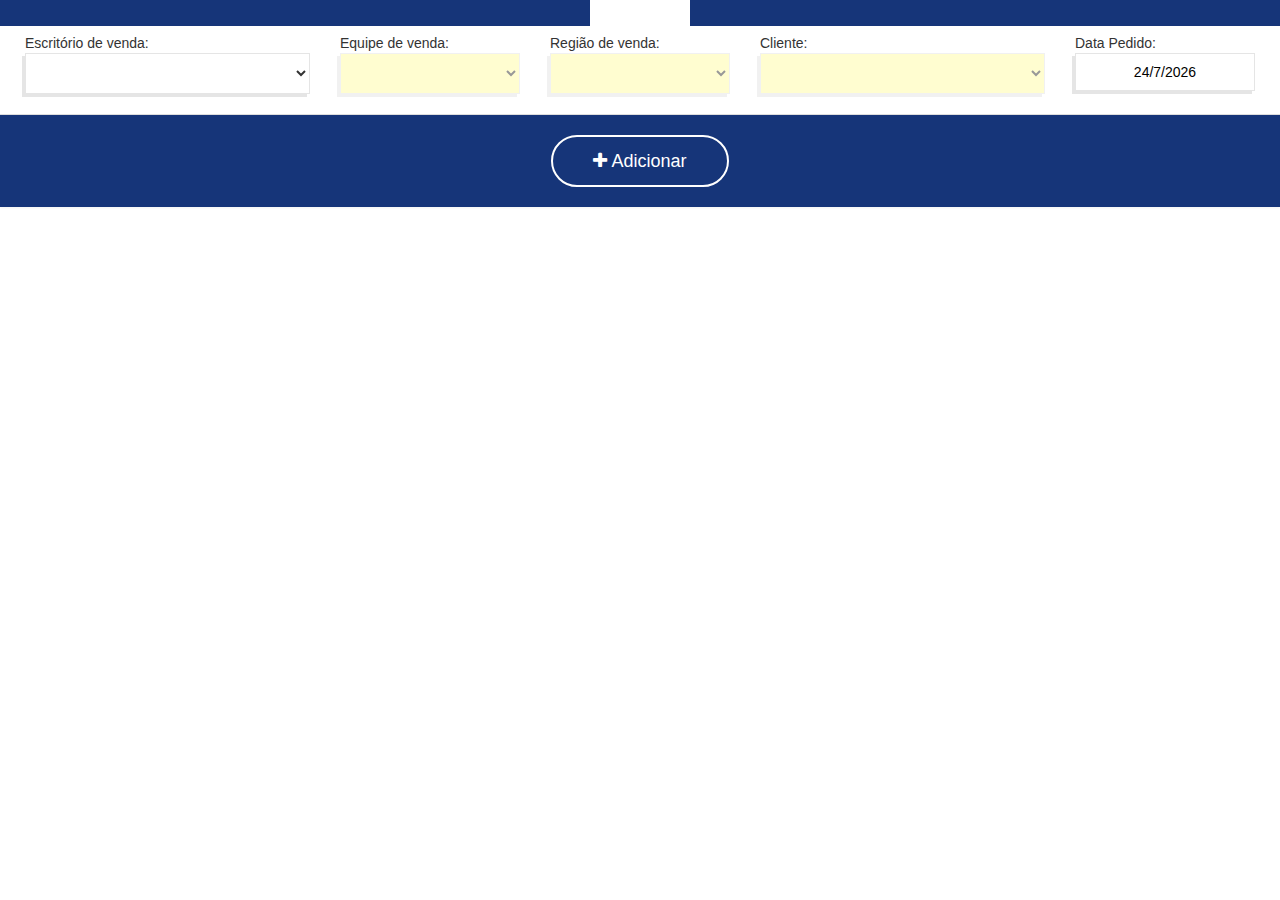
==== commit c5c986b3: "Layout design HTML, CSS" ====
--- a/index.html
+++ b/index.html
@@ -35,6 +35,7 @@
     <!-- <link href="//cdncatalog.com/assets/flat-ui/css/flat-ui.css" rel="stylesheet"> -->
     <link href="view/css/reset.css" rel="stylesheet">
     <link href="view/css/geral.css" rel="stylesheet">
+    <link href="view/css/responsive.css" rel="stylesheet">
     <!-- THIS APP. -->
     <script src="App.js"></script>
     <script src="controller/services.js"></script>
--- a/view/css/geral.css
+++ b/view/css/geral.css
@@ -44,7 +44,8 @@
 
 .panel-default {
     /* height: 90%; */
-    padding-bottom: 20px;
+    padding-bottom: 0px;
+    border: none;
 }
 
 .panel-default>.panel-heading {
@@ -89,6 +90,8 @@
     height: 2.5rem;
     padding: 0;
     width: 100%;
+    border: solid 1px #e5e5e5;
+    box-shadow: rgba(0,0,0,0.1) -3px 3px 0px;
 }
 
 .btn-group.open .dropdown-toggle {
@@ -142,6 +145,8 @@
     text-align: center;
     padding: 12px 20px;
     display: block;
+    border: solid 1px #e5e5e5;
+    box-shadow: rgba(0,0,0,0.1) -3px 3px 0px;
 }
 
 .product-select-box h3 {
@@ -187,15 +192,19 @@
 }
 
 .dropdown-menu li {
-    color: #666;
-    padding: 7px;
-    border-bottom: 2px solid #fff;
-    background-color: #f5f5f5;
+    color: #000;
+    padding: 15px 10px;
+    background-color: #FFF;
+    border-bottom: solid 1px #CCC;
+}
+
+.dropdown-menu li:last-child{
+    border:none;
 }
 
 .dropdown-menu li:hover {
     color: #fff;
-    background-color: #777;
+    background-color: #163579;
 }
 
 .table {
@@ -205,10 +214,12 @@
 .dropdown-alpa {
     background: rgb(255, 255, 255);
     line-height: 30px;
-    height: 30px;
+    padding: 10px;
     width: 100%;
     display: block;
     margin-bottom: 10px;
+    border: solid 1px #e5e5e5;
+    box-shadow: rgba(0,0,0,0.1) -3px 3px 0px;
 }
 
 .color-test {
@@ -220,8 +231,32 @@
     box-shadow: rgba(0,0,0,0.2) -1px 1px 0;
 }
 
+.btn-adicionar {
+    background: #163579;
+    border: solid 2px #FFF;
+    padding: 15px 40px;
+    border-radius: 40px;
+    display: block;
+    margin: auto;
+    color: #FFF;
+    font-size: 18px;
+}
+
+.header {
+    background: #163579;
+}
+
+.header span {
+    display: block;
+    margin: auto;
+    width: 100px;
+    background: #FFF;
+    text-align: center;
+    padding: 5px 0;
+}
+
 .dropdown-alpa[disabled] {
-    background-color: #ccc;
+    background-color: #fffca3;
     opacity: .5;
 }
 
@@ -232,12 +267,12 @@
 .span-info {
     color: #000000;
     background: #FFFFFF;
-    border: 1px solid #bfbfbf;
     font-size: 0.875rem;
-    line-height: 2.8;
-    height: 2.5rem;
-    width: 100%;
-    text-align: center;
+    padding: 10px;
+    width: 100%;
+    text-align: center;
+    border: solid 1px #e5e5e5;
+    box-shadow: rgba(0,0,0,0.1) -3px 3px 0px;
 }
 
 .line30 {
@@ -252,7 +287,7 @@
 }
 
 .span-info2.selected-info {
-    background-color: #3bb53b;
+    background-color: #2bc74f;
     color: #fff;
     font-weight: 600;
 }
@@ -456,7 +491,9 @@
 }
 
 .table-products .product span input {
-    height: 30px;
+    border: solid 1px #e5e5e5;
+    padding: 10px;
+    box-shadow: rgba(0,0,0,0.1) -3px 3px 0px;
 }
 
 .table-products .product span input.ng-invalid-max {
@@ -465,20 +502,22 @@
 }
 
 .table-products .product-footer {
-    height: 27px;
-    padding-top: 5px;
-    background-color: #777;
+    padding: 15px;
+    margin-top: 10px;
+    background-color: #2bc74f;
     display: flex;
     justify-content: space-around;
-    border-bottom: 1px solid #ccc;
-    border-top: 1px solid #ccc;
+    border-bottom: 1px solid #2bc74f;
+    border-top: 1px solid #2bc74f;
     color: #fff;
     font-weight: 600;
 }
 
 .actions {
-    padding: 0 20px;
-    text-align: right;
+    padding: 20px;
+    border-top: solid 1px #ddd;
+    text-align: center;
+    background: #163579;
 }
 
 .table-products .product .show-color {
@@ -519,10 +558,12 @@
 }
 
 .pedidos h3 {
-    background-color: #ccc;
+    background-color: #2bc74f;
     padding: 8px 15px;
-    font-size: 1.4em;
-    font-weight: 600;
+    font-size: 20px;
+    font-weight: normal;
+    color: #FFF;
+    text-align: center;
 }
 
 .pedidos .pedidoItem {
--- a/view/css/responsive.css
+++ b/view/css/responsive.css
@@ -0,0 +1,5 @@
+@media screen and (max-width: 760px) {
+    .table-products {
+        width: 1000px;
+    }
+}